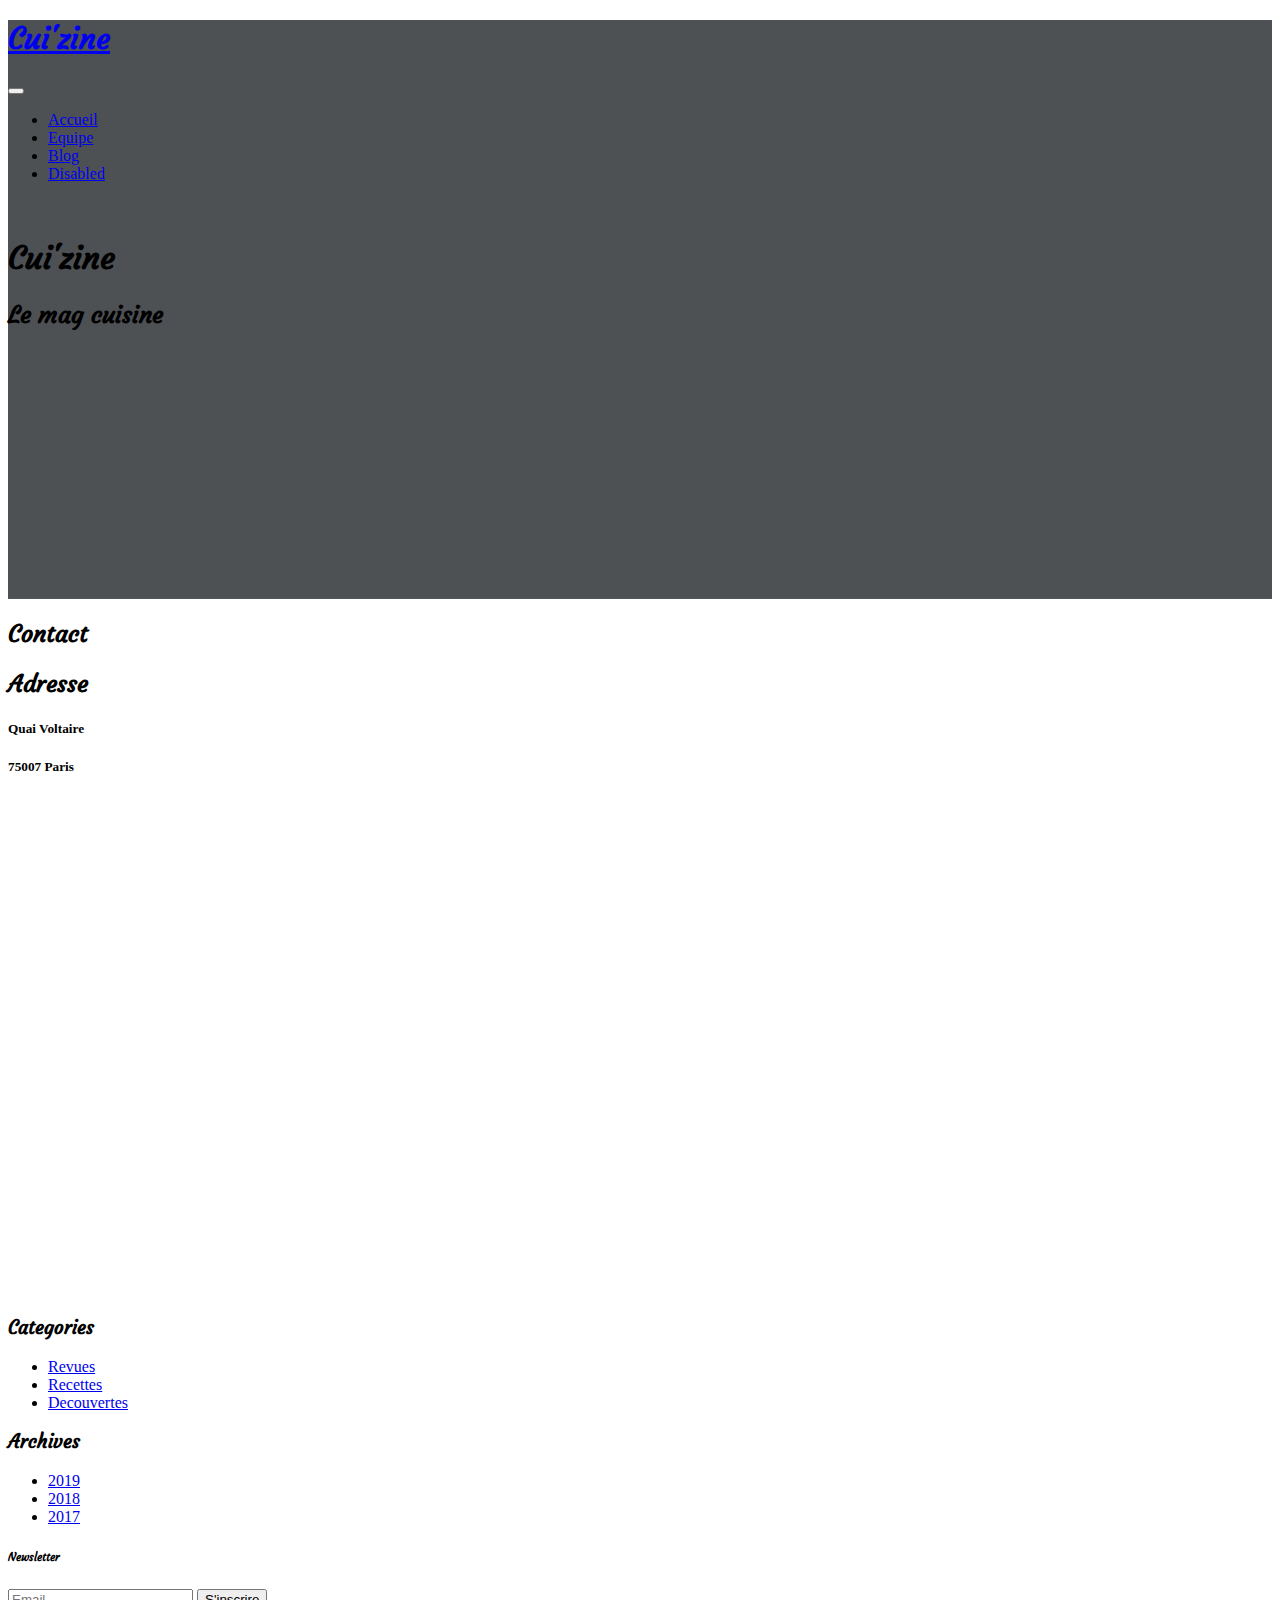
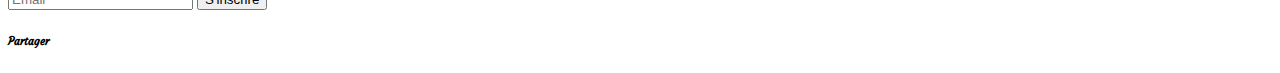
==== contact.html @ e09f71b4 "contact page started" ====
<!DOCTYPE html>
<html lang="en">

<head>
    <meta charset="UTF-8">
    <meta http-equiv="X-UA-Compatible" content="IE=edge">
    <meta name="viewport" content="width=device-width, initial-scale=1.0">

    <link rel="stylesheet" href="https://cdn.jsdelivr.net/npm/bootstrap@4.5.3/dist/css/bootstrap.min.css"
        integrity="sha384-TX8t27EcRE3e/ihU7zmQxVncDAy5uIKz4rEkgIXeMed4M0jlfIDPvg6uqKI2xXr2" crossorigin="anonymous">

    <link rel="stylesheet" href="https://pro.fontawesome.com/releases/v5.10.0/css/all.css"
        integrity="sha384-AYmEC3Yw5cVb3ZcuHtOA93w35dYTsvhLPVnYs9eStHfGJvOvKxVfELGroGkvsg+p" crossorigin="anonymous" />

    <script src="https://code.jquery.com/jquery-3.5.1.slim.min.js"
        integrity="sha384-DfXdz2htPH0lsSSs5nCTpuj/zy4C+OGpamoFVy38MVBnE+IbbVYUew+OrCXaRkfj"
        crossorigin="anonymous"></script>
    <script src="https://cdn.jsdelivr.net/npm/bootstrap@4.5.3/dist/js/bootstrap.bundle.min.js"
        integrity="sha384-ho+j7jyWK8fNQe+A12Hb8AhRq26LrZ/JpcUGGOn+Y7RsweNrtN/tE3MoK7ZeZDyx"
        crossorigin="anonymous"></script>


    <link href='https://fonts.googleapis.com/css?family=Oswald' rel='stylesheet'>
    <link href='https://fonts.googleapis.com/css?family=Courgette' rel='stylesheet'>

    <link rel="stylesheet" href="./css/main.css">
    <link rel="stylesheet" href="./css/contact.css">

    <title>Contact Cuizine</title>
</head>

<body>

    <div class="background-cuizine">

        <nav class="navbar navbar-expand-lg navbar-dark">
            <div class="container-fluid">
                <h2>
                    <a class="navbar-brand" href="#">Cui'zine</a>
                </h2>

                <button class="navbar-toggler" type="button" data-bs-toggle="collapse" data-bs-target="#navbarNav"
                    aria-controls="navbarNav" aria-expanded="false" aria-label="Toggle navigation">
                    <span class="navbar-toggler-icon"></span>
                </button>

                <div class="collapse navbar-collapse justify-content-end" id="navbarNav">

                    <ul class="navbar-nav">
                        <li class="nav-item">
                            <a class="nav-link active" aria-current="page" href="#">Accueil</a>
                        </li>
                        <li class="nav-item">
                            <a class="nav-link" href="#">Equipe</a>
                        </li>
                        <li class="nav-item">
                            <a class="nav-link" href="#">Blog</a>
                        </li>
                        <li class="nav-item">
                            <a class="nav-link disabled" href="#" tabindex="-1" aria-disabled="true">Disabled</a>
                        </li>
                    </ul>

                </div>

            </div>

        </nav>

        <header class="container">
            <div class="row header-cuizine-row align-items-center">

                <div class="col-6 offset-3 text-white text-center">

                    <img class="my-2" src="./img/logo_square_white.png" alt="">

                    <h1 class="display-4">Cui'zine</h1>
                    <h2>Le mag cuisine</h2>

                </div>
            </div>
        </header>

    </div>


    <main class="container-fluid-lg mainArticle my-5">

        <h2>Contact</h2>
        <h2>Adresse</h2>
        <h5>Quai Voltaire</h5>
        <h5>75007 Paris</h5>

        <article class="mapLocation">
            <div class="row">
                <div class="col">

                    <div class="mapouter">
                        <div class="gmap_canvas">
                            <iframe width="600" height="500" id="gmap_canvas" src="https://maps.google.com/maps?q=Quai%20Voltaire,%2075007%20Paris&t=&z=13&ie=UTF8&iwloc=&output=embed" frameborder="0" scrolling="no" marginheight="0" marginwidth="0">
                            </iframe>
                            <a href="https://123movies-to.org"></a>
                            <br>
                            <style>.mapouter{position:relative;text-align:right;height:500px;width:600px;}
                            </style>
                            <a href="https://www.embedgooglemap.net">embed google map in html</a>
                            <style>.gmap_canvas {overflow:hidden;background:none!important;height:500px;width:600px;}</style>
                        </div>
                    </div>

                </div>

            </div>

        </article>
        
    </main>

    <footer class="bg-dark text-white py-5">

        <div class="container footermarginPadding">

            <div class="row">

                <div class="col-12 col-lg-4 col-md2-mx-0">

                    <h3>Categories</h3>

                    <ul>
                        <li><a href="#"> Revues</a></li>
                        <li><a href="#"> Recettes</a></li>
                        <li><a href="#"> Decouvertes</a></li>
                    </ul>

                </div>

                <div class="col-12 col-lg-4">

                    <h3>Archives</h3>
                    <ul>
                        <li><a href="#">2019</a></li>
                        <li><a href="#">2018</a></li>
                        <li><a href="#">2017</a></li>
                    </ul>
                    
                </div>

                
                <div class="col-6 col-lg-3">
                    
                    <h6>Newsletter</h6>
                    
                    <div class="input-group mb-3">
                        
                        <input type="text" class="form-control" placeholder="Email" aria-label="Recipient's username"
                        aria-describedby="button-addon2">
                        <button class="btn btn-outline-light" type="button" id="button-addon2">S'inscrire</button>
                        
                    </div>
                    
                    <h6>Partager</h6>
                    
                    <i class="fab fa-facebook-square"></i>
                    <i class="fab fa-instagram"></i>
                    <i class="fab fa-youtube"></i>
                    <i class="fab fa-twitter-square"></i>
                </div>
                
            </div>
        </div>

    </footer>

    <script src="./js/bootstrap.js"></script>

</body>

</html>
---- css/main.css ----
@import url('https://fonts.googleapis.com/css2?family=Courgette&family=Oswald:wght@200&display=swap');
@import url("https://cdn.jsdelivr.net/npm/bootstrap-icons@1.4.0/font/bootstrap-icons.css");

h1, h2, h3, h6 {
    font-family: 'Courgette', cursive;
}

/* this line of code used throught the side  */
/* add colour and use gradient to fade in or out */
.background-cuizine {
    background-color: #000000;
    background: linear-gradient(0deg, rgb(33 37 41 / 80%), rgb(33 37 41 / 80%)), url(../img/header.jpg); 
    background-position: center;
}
---- css/contact.css ----
/* add colour and use gradient to fade in or out */
/* .background-cuizine {
    background-color: #000000;
    background: linear-gradient(0deg, rgb(33 37 41 / 80%), rgb(33 37 41 / 80%)), url(../img/header.jpg); 
    background-position: center;
} */

.navbar h2 a {
    font-size: 30px;
}

.header-cuizine-row {
    height: 400px;
}

.header-cuizine-row img {
    width: 80px;
}

.mapouter {
    width: 100%;
    height: auto;
}
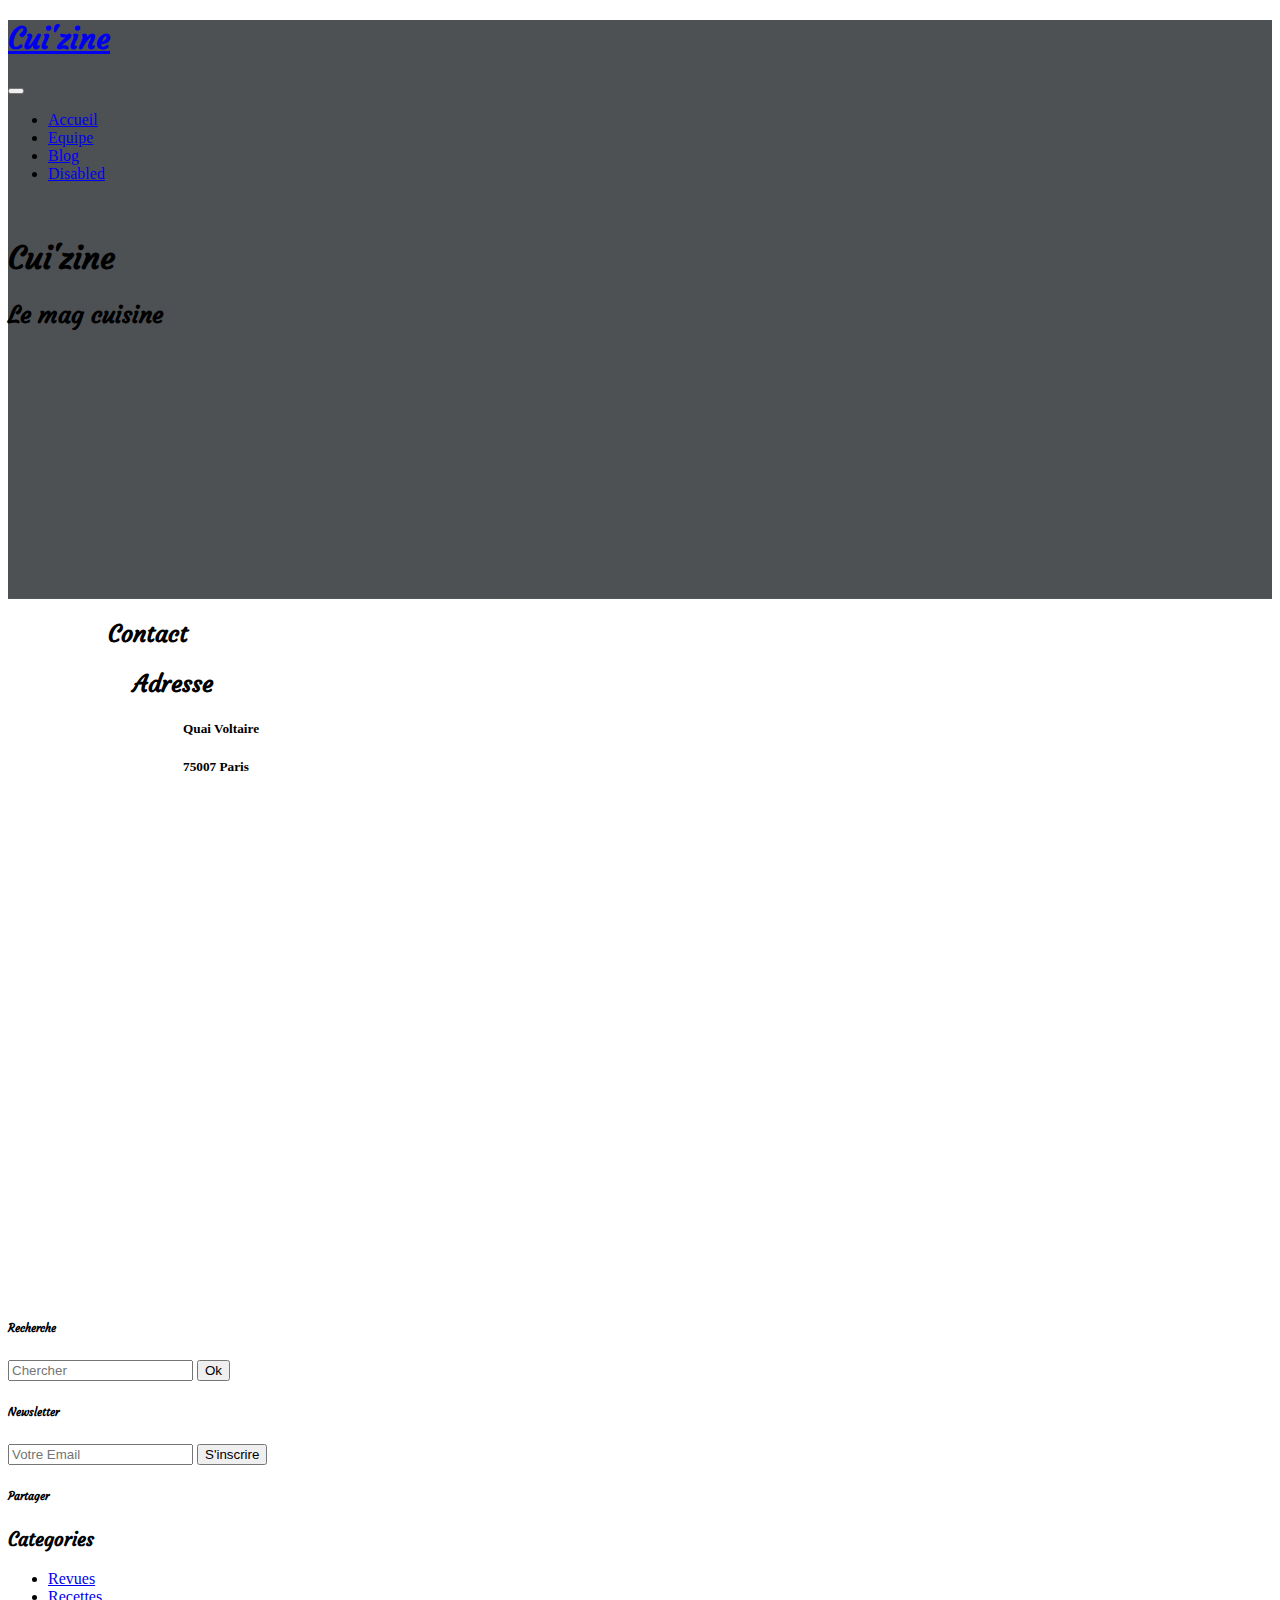
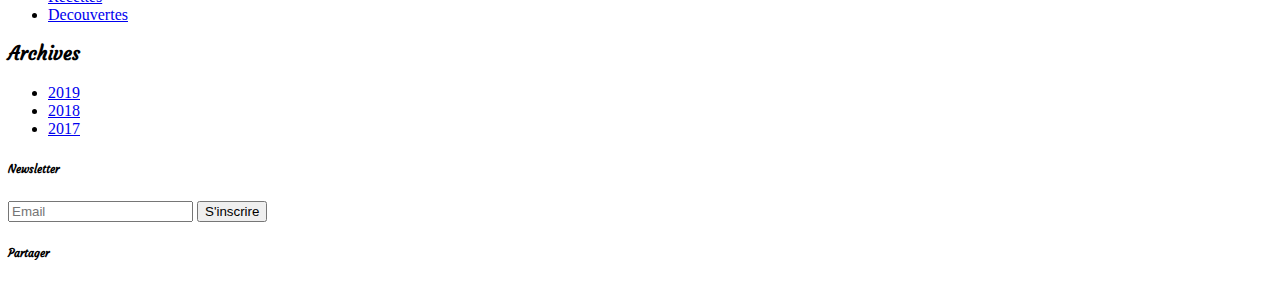
==== commit c0c896c5: "Contact page completed" ====
--- a/contact.html
+++ b/contact.html
@@ -86,38 +86,90 @@
 
     <main class="container-fluid-lg mainArticle my-5">
 
-        <h2>Contact</h2>
-        <h2>Adresse</h2>
-        <h5>Quai Voltaire</h5>
-        <h5>75007 Paris</h5>
-
-        <article class="mapLocation">
-            <div class="row">
-                <div class="col">
+        <h2 class="contact">Contact</h2>
+        <h2 class="address">Adresse</h2>
+        <h5 class="rue">Quai Voltaire</h5>
+        <h5 class="ville">75007 Paris</h5>
+        
+        <div class="row">
+        
+            <article class="mapLocation">
+
+                <div class="col-12 col-lg-4 offset-2">      <!-- -->
 
                     <div class="mapouter">
                         <div class="gmap_canvas">
-                            <iframe width="600" height="500" id="gmap_canvas" src="https://maps.google.com/maps?q=Quai%20Voltaire,%2075007%20Paris&t=&z=13&ie=UTF8&iwloc=&output=embed" frameborder="0" scrolling="no" marginheight="0" marginwidth="0">
+                            <iframe width="600" height="500" id="gmap_canvas"
+                                src="https://maps.google.com/maps?q=Quai%20Voltaire,%2075007%20Paris&t=&z=13&ie=UTF8&iwloc=&output=embed"
+                                frameborder="0" scrolling="no" marginheight="0" marginwidth="0">
                             </iframe>
                             <a href="https://123movies-to.org"></a>
                             <br>
-                            <style>.mapouter{position:relative;text-align:right;height:500px;width:600px;}
+                            <style>
+                                .mapouter {
+                                    position: relative;
+                                    text-align: right;
+                                    height: 500px;
+                                    width: 600px;
+                                }
                             </style>
                             <a href="https://www.embedgooglemap.net">embed google map in html</a>
-                            <style>.gmap_canvas {overflow:hidden;background:none!important;height:500px;width:600px;}</style>
+                            <style>
+                                .gmap_canvas {
+                                    overflow: hidden;
+                                    background: none !important;
+                                    height: 500px;
+                                    width: 600px;
+                                }
+                            </style>
                         </div>
                     </div>
 
                 </div>
 
-            </div>
-
-        </article>
+                
+            </article>
+
+        <!-- hide on other tablets/smartphones and show on large screen  -->
+        
+        <!-- <aside class="col-lg-2 d-none d-lg-block"> -->
+            
+            <aside class="col-lg-2 offset-2 d-none d-lg-block">
+                
+                <h6>Recherche</h6>
+                
+            <div class="mb-3">
+                
+                <input type="text" class="form-control" id="exampleFormControlInput1" placeholder="Chercher">
+                <button type="button" class="btn btn-outline-dark">Ok</button>
+                
+            </div>
+            
+            <div>
+                
+                <h6>Newsletter</h6>
+                
+                <div class="mb-3">
+                    <input type="email" class="form-control" id="exampleFormControlInput1" placeholder="Votre Email">
+                    <button type="button" class="btn btn-outline-dark">S'inscrire</button>
+                </div>
+
+            </div>
+            
+            <h6>Partager</h6>
+            <i class="fab fa-facebook-square"></i>
+            <i class="fab fa-instagram"></i>
+            <i class="fab fa-youtube"></i>
+            <i class="fab fa-twitter-square"></i>
+            
+        </aside>
+        
+    </div>
         
     </main>
-
+    
     <footer class="bg-dark text-white py-5">
-
+        
         <div class="container footermarginPadding">
 
             <div class="row">
@@ -142,30 +194,32 @@
                         <li><a href="#">2018</a></li>
                         <li><a href="#">2017</a></li>
                     </ul>
-                    
-                </div>
-
-                
+
+                </div>
+
+
                 <div class="col-6 col-lg-3">
-                    
+
                     <h6>Newsletter</h6>
-                    
+
                     <div class="input-group mb-3">
-                        
+
                         <input type="text" class="form-control" placeholder="Email" aria-label="Recipient's username"
-                        aria-describedby="button-addon2">
+                            aria-describedby="button-addon2">
                         <button class="btn btn-outline-light" type="button" id="button-addon2">S'inscrire</button>
-                        
+
                     </div>
-                    
+
                     <h6>Partager</h6>
-                    
+
                     <i class="fab fa-facebook-square"></i>
                     <i class="fab fa-instagram"></i>
                     <i class="fab fa-youtube"></i>
                     <i class="fab fa-twitter-square"></i>
                 </div>
-                
+
+
+
             </div>
         </div>
 
--- a/css/contact.css
+++ b/css/contact.css
@@ -1,9 +1,3 @@
-/* add colour and use gradient to fade in or out */
-/* .background-cuizine {
-    background-color: #000000;
-    background: linear-gradient(0deg, rgb(33 37 41 / 80%), rgb(33 37 41 / 80%)), url(../img/header.jpg); 
-    background-position: center;
-} */
 
 .navbar h2 a {
     font-size: 30px;
@@ -20,4 +14,16 @@
 .mapouter {
     width: 100%;
     height: auto;
-}+}
+
+.contact {
+    padding-left: 100px;
+}
+
+.address {
+    padding-left: 125px;
+}
+
+.rue, .ville {
+    padding-left: 175px;
+}
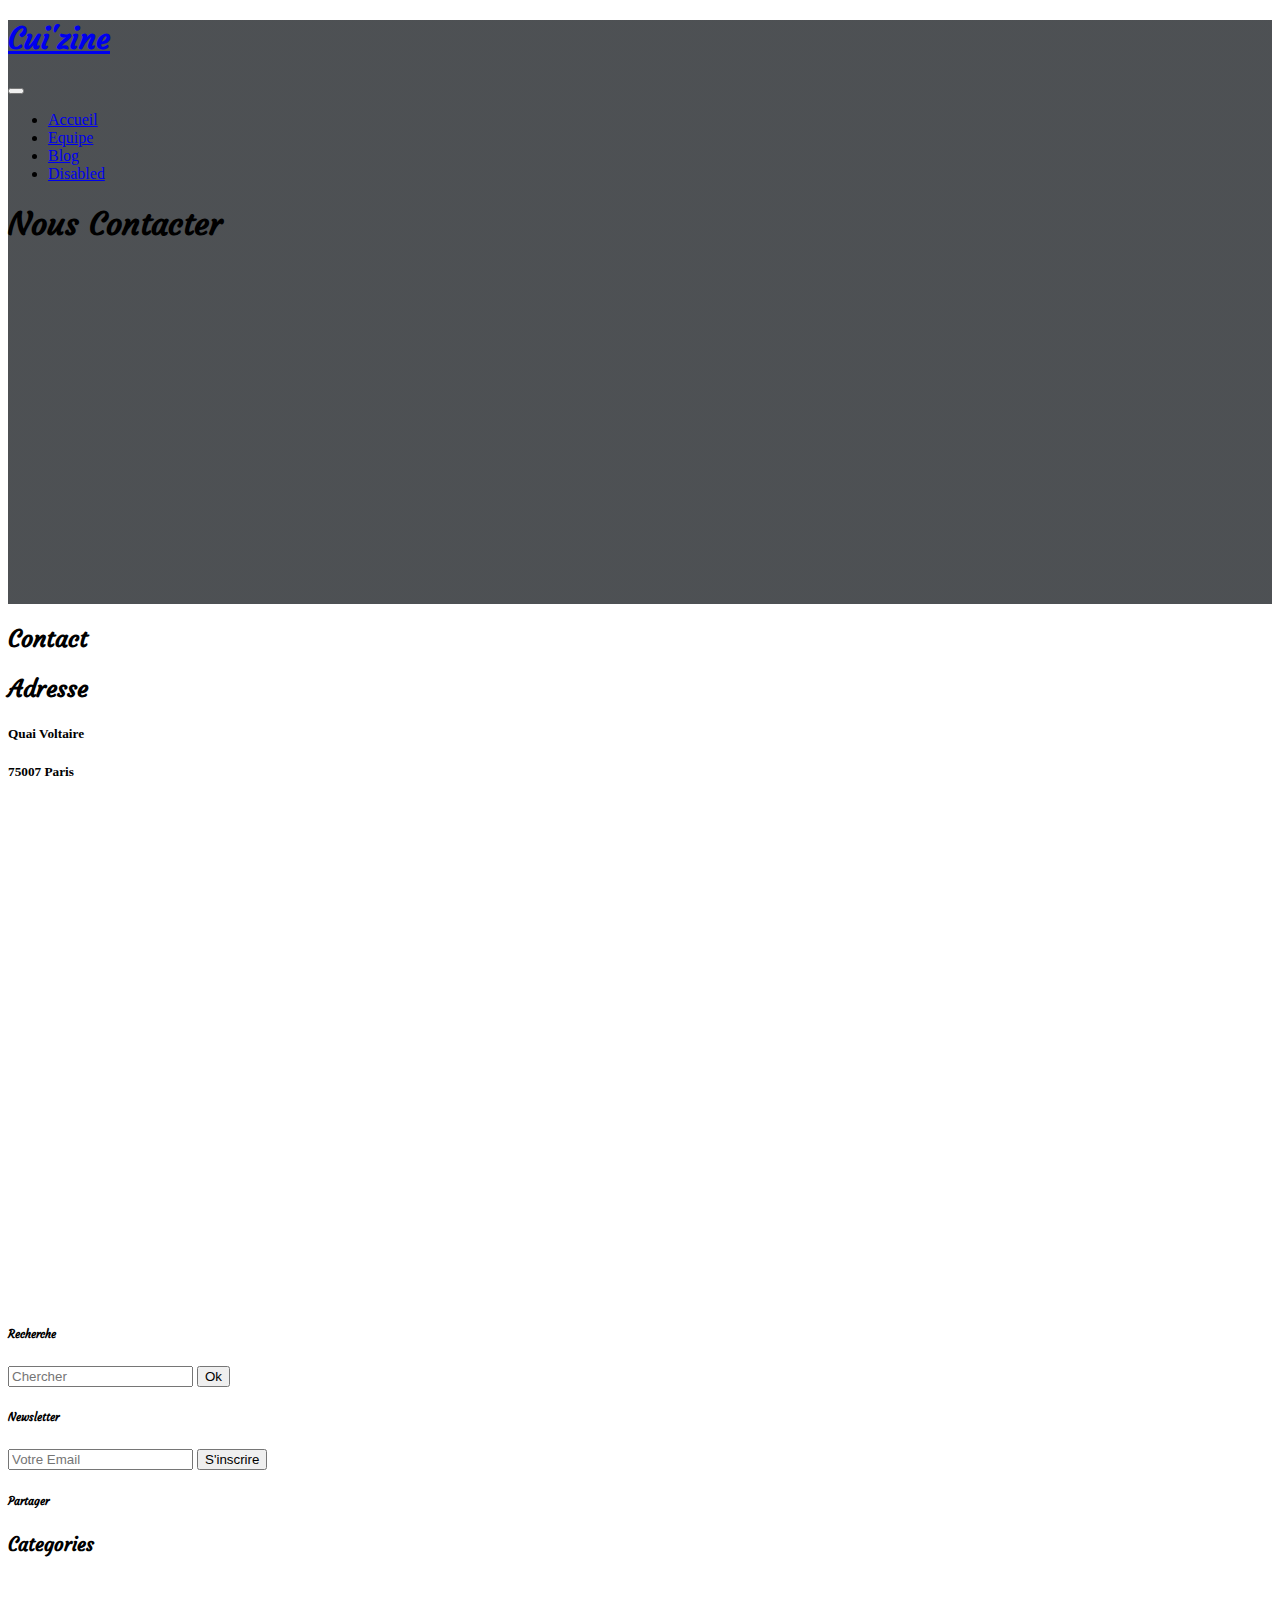
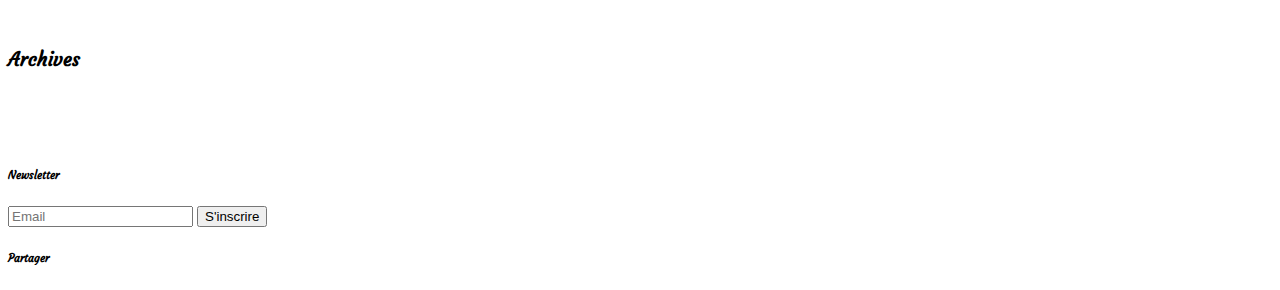
==== commit 9b86040e: "Contact page updated & completed" ====
--- a/contact.html
+++ b/contact.html
@@ -72,10 +72,9 @@
 
                 <div class="col-6 offset-3 text-white text-center">
 
-                    <img class="my-2" src="./img/logo_square_white.png" alt="">
-
-                    <h1 class="display-4">Cui'zine</h1>
-                    <h2>Le mag cuisine</h2>
+                    <!-- Background image added through contact.css -->
+
+                    <h1 class="display-5">Nous Contacter</h1>
 
                 </div>
             </div>
@@ -84,92 +83,100 @@
     </div>
 
 
-    <main class="container-fluid-lg mainArticle my-5">
-
-        <h2 class="contact">Contact</h2>
-        <h2 class="address">Adresse</h2>
-        <h5 class="rue">Quai Voltaire</h5>
-        <h5 class="ville">75007 Paris</h5>
-        
-        <div class="row">
-        
-            <article class="mapLocation">
-
-                <div class="col-12 col-lg-4 offset-2">      <!-- -->
-
-                    <div class="mapouter">
-                        <div class="gmap_canvas">
-                            <iframe width="600" height="500" id="gmap_canvas"
-                                src="https://maps.google.com/maps?q=Quai%20Voltaire,%2075007%20Paris&t=&z=13&ie=UTF8&iwloc=&output=embed"
-                                frameborder="0" scrolling="no" marginheight="0" marginwidth="0">
-                            </iframe>
-                            <a href="https://123movies-to.org"></a>
-                            <br>
-                            <style>
-                                .mapouter {
-                                    position: relative;
-                                    text-align: right;
-                                    height: 500px;
-                                    width: 600px;
-                                }
-                            </style>
-                            <a href="https://www.embedgooglemap.net">embed google map in html</a>
-                            <style>
-                                .gmap_canvas {
-                                    overflow: hidden;
-                                    background: none !important;
-                                    height: 500px;
-                                    width: 600px;
-                                }
-                            </style>
+    <main>
+        <div class="container-fluid-lg mainArticle my-5">
+
+            <h2 class="contact">Contact</h2>
+
+
+            <div class="row">
+                <div class="col-12 col-lg-10">
+
+                    <div class="row">
+
+                        <div class="col-12 offset-lg-1 col-lg-11">
+                            <h2 class="address">Adresse</h2>
+                            <h5 class="rue">Quai Voltaire</h5>
+                            <h5 class="ville">75007 Paris</h5>
                         </div>
                     </div>
 
                 </div>
 
-                
-            </article>
-
-        <!-- hide on other tablets/smartphones and show on large screen  -->
-        
-        <!-- <aside class="col-lg-2 d-none d-lg-block"> -->
-            
-            <aside class="col-lg-2 offset-2 d-none d-lg-block">
-                
-                <h6>Recherche</h6>
-                
-            <div class="mb-3">
-                
-                <input type="text" class="form-control" id="exampleFormControlInput1" placeholder="Chercher">
-                <button type="button" class="btn btn-outline-dark">Ok</button>
-                
-            </div>
-            
-            <div>
-                
-                <h6>Newsletter</h6>
-                
-                <div class="mb-3">
-                    <input type="email" class="form-control" id="exampleFormControlInput1" placeholder="Votre Email">
-                    <button type="button" class="btn btn-outline-dark">S'inscrire</button>
-                </div>
-
-            </div>
-            
-            <h6>Partager</h6>
-            <i class="fab fa-facebook-square"></i>
-            <i class="fab fa-instagram"></i>
-            <i class="fab fa-youtube"></i>
-            <i class="fab fa-twitter-square"></i>
-            
-        </aside>
-        
-    </div>
-        
+
+                <div class="row">
+
+                    <div class="col-12">
+                        <!-- -->
+
+                        <div class="mapouter">
+                            <div class="gmap_canvas"><iframe width="700" height="500" id="gmap_canvas"
+                                    src="https://maps.google.com/maps?q=quai%20voltaire%2075007%20paris&t=&z=13&ie=UTF8&iwloc=&output=embed"
+                                    frameborder="0" scrolling="no" marginheight="0" marginwidth="0"></iframe>
+                                    <!-- <a href="https://fmovies2.org">fmovies</a> --><br>
+                                <style>
+                                    .mapouter {
+                                        position: relative;
+                                        text-align: right;
+                                        height: 500px;
+                                    }
+                                </style><a href="https://www.embedgooglemap.net">embed google maps api</a>
+                                <style>
+                                    .gmap_canvas {
+                                        overflow: hidden;
+                                        background: none !important;
+                                        height: 500px;
+                                    }
+                                </style>
+                            </div>
+                        </div>
+
+                    </div>
+
+                </div>
+
+
+                <!-- hide on other tablets/smartphones and show on large screen  -->
+
+                <!-- <aside class="col-lg-2 d-none d-lg-block"> -->
+
+                <aside class="col-lg-2 offset-2 d-none d-lg-block">
+
+                    <h6>Recherche</h6>
+
+                    <div class="mb-3">
+
+                        <input type="text" class="form-control" id="exampleFormControlInput1" placeholder="Chercher">
+                        <button type="button" class="btn btn-outline-dark">Ok</button>
+
+                    </div>
+
+                    <div>
+
+                        <h6>Newsletter</h6>
+
+                        <div class="mb-3">
+                            <input type="email" class="form-control" id="exampleFormControlInput1"
+                                placeholder="Votre Email">
+                            <button type="button" class="btn btn-outline-dark">S'inscrire</button>
+                        </div>
+
+                    </div>
+
+                    <h6>Partager</h6>
+                    <i class="fab fa-facebook-square"></i>
+                    <i class="fab fa-instagram"></i>
+                    <i class="fab fa-youtube"></i>
+                    <i class="fab fa-twitter-square"></i>
+
+                </aside>
+
+            </div>
+        </div>
     </main>
-    
+
     <footer class="bg-dark text-white py-5">
-        
+
         <div class="container footermarginPadding">
 
             <div class="row">
--- a/css/main.css
+++ b/css/main.css
@@ -5,10 +5,10 @@
     font-family: 'Courgette', cursive;
 }
 
-/* this line of code used throught the side  */
+/* this line of code used throught the homepage site  */
 /* add colour and use gradient to fade in or out */
 .background-cuizine {
     background-color: #000000;
     background: linear-gradient(0deg, rgb(33 37 41 / 80%), rgb(33 37 41 / 80%)), url(../img/header.jpg); 
     background-position: center;
-}+}
--- a/css/contact.css
+++ b/css/contact.css
@@ -1,3 +1,8 @@
+.background-cuizine {
+    background-color: #000000;
+    background: linear-gradient(0deg, rgb(33 37 41 / 80%), rgb(33 37 41 / 80%)), url(../img/header.jpg); 
+    background-position: center;
+}
 
 .navbar h2 a {
     font-size: 30px;
@@ -11,19 +16,10 @@
     width: 80px;
 }
 
-.mapouter {
-    width: 100%;
-    height: auto;
+footer li {
+    list-style: none;
 }
 
-.contact {
-    padding-left: 100px;
-}
-
-.address {
-    padding-left: 125px;
-}
-
-.rue, .ville {
-    padding-left: 175px;
-}
+footer a {
+    color: white;
+}